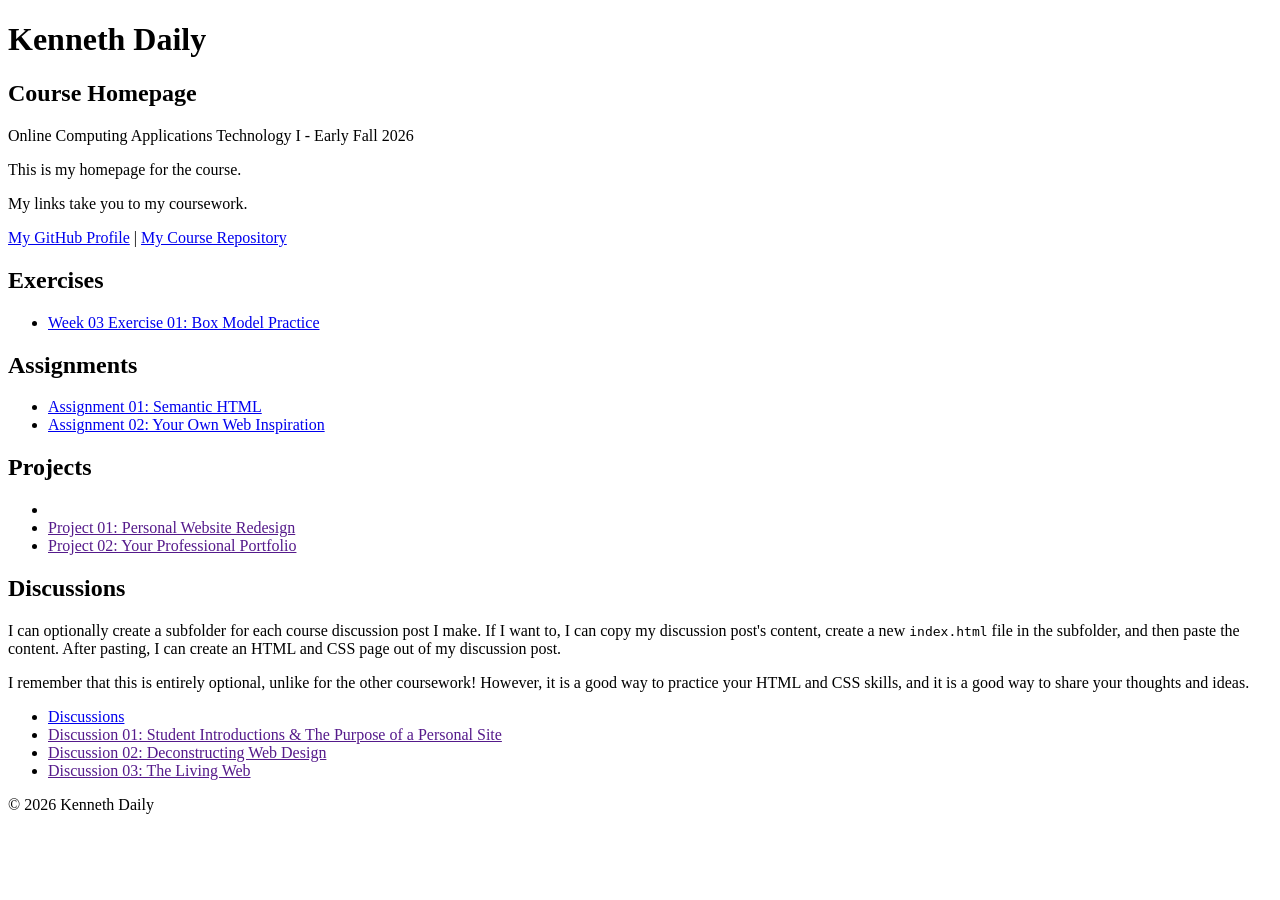
==== index.html @ c3c1f83a "modified:   index.html 	new file:   week-03-exercise-01/index.html 	new file:   week-03-exercise-01/" ====
<!DOCTYPE html>

<!--

INSTRUCTIONS: HOW TO CHANGE THIS PAGE:

1. Change "Student Name" in the title above to your real name.

2. Change "Your Name" in the big heading below to your real name.

3. Change "your-username" to your real GitHub username in both links.

4. Change "your-repo-name" to the name of this repository.

5. Change "Course Name" to the name of your class.

6. Change "Semester Year" to match when you are taking this class.

7. Add links to your work:
    - Find the words that say "Exercise 01", "Assignment 01", etc.
    - Between the quote marks in href="", put the relative link to your work in the subfolder. You can simply link to the subfolder name. Take a look at the example folders and links to see how to do this.
    - For work not yet started/completed, you can leave the href="" blank until you are ready.
    - Change the words "Exercise 01" to match the name of the exercise. Do the same for assignments and projects. If you add your discussion posts, do the same for them.
    - Do this for each piece of work you finish.

8. You can add more links by copying a whole line like this:
    <li><a href="">New Work Name</a></li>
    Then paste it below the last one in that section.

9. Save your changes and push to GitHub when you are done. Remember you can use GitHub Desktop to help you with this.

Remember: During the course, if you want, you can style your homepage to introduce your own style and aesthetics. To start, keep this page simple and plain. This is just a template to get you started. Embrace the handcrafted approach to web design and development: change things to make them your own.

Remember: You must have a GitHub account, a new GitHub repository for this course, and this file (index.html) in that repository. 

Remember: You must create subfolders for each piece of coursework as the semester progresses.

-->

<html lang="en">
    <head>
        <meta charset="UTF-8" />
        <title>Kenneth Daily</title>
        <meta charset="UTF-8" />
        <meta name="viewport" content="width=device-width, initial-scale=1.0" />
        <title>Kenneth Daily - Course Homepage</title>
    </head>

    <body>
        <header>
            <h1>Kenneth Daily</h1>
            <h2>Course Homepage</h2>
            <p>Online Computing Applications Technology I - Early Fall 2026</p>
            <p>This is my homepage for the course.</p>
            <p>My links take you to my coursework.</p>
            <nav>
                <a href="https://github.com/kedaily">My GitHub Profile</a>
                |
                <a href="https://github.com/kedaily/cmpa-3304-d01">
                    My Course Repository
                </a>
            </nav>
        </header>

        <main>
            <section>
                <h2>Exercises</h2>
                <ul>
                    <li>
                        <a href="week-03-exercise-01/">Week 03 Exercise 01: Box Model Practice </a>
                    </li>
                    
                </ul>
            </section>

            <section>
                <h2>Assignments</h2>
                <ul>
                    <li><a href="Assignment-01/index.html">Assignment 01: Semantic HTML</a></li>
                    <li><a href="Assignment-02/">Assignment 02: Your Own Web Inspiration</a></li>
                </ul>
            </section>

            <section>
                <h2>Projects</h2>
                <ul>
                    <li><a href="Projects/"></a></li>
                    <li><a href="">Project 01: Personal Website Redesign</a></li>
                    <li><a href="">Project 02: Your Professional Portfolio</a></li>
                </ul>
            </section>

            <section>
                <h2>Discussions</h2>
                <p>
                    I can optionally create a subfolder for each course
                    discussion post I make. If I want to, I can copy my
                    discussion post's content, create a new
                    <code>index.html</code>
                    file in the subfolder, and then paste the content. After
                    pasting, I can create an HTML and CSS page out of my
                    discussion post.
                </p>
                <p>
                    I remember that this is entirely optional, unlike for the
                    other coursework! However, it is a good way to practice your
                    HTML and CSS skills, and it is a good way to share your
                    thoughts and ideas.
                </p>
                <ul>
                    <li>
                        <a href="Discussions/">Discussions</a>
                    </li>
                    <li><a href="">Discussion 01: Student Introductions & The Purpose of a Personal Site</a></li>
                    <li><a href="">Discussion 02: Deconstructing Web Design</a></li>
                    <li><a href="">Discussion 03: The Living Web</a></li>
                </ul>
            </section>
        </main>

        <footer>
            <p>&copy; 2026 Kenneth Daily</p>
        </footer>
    </body>
</html>
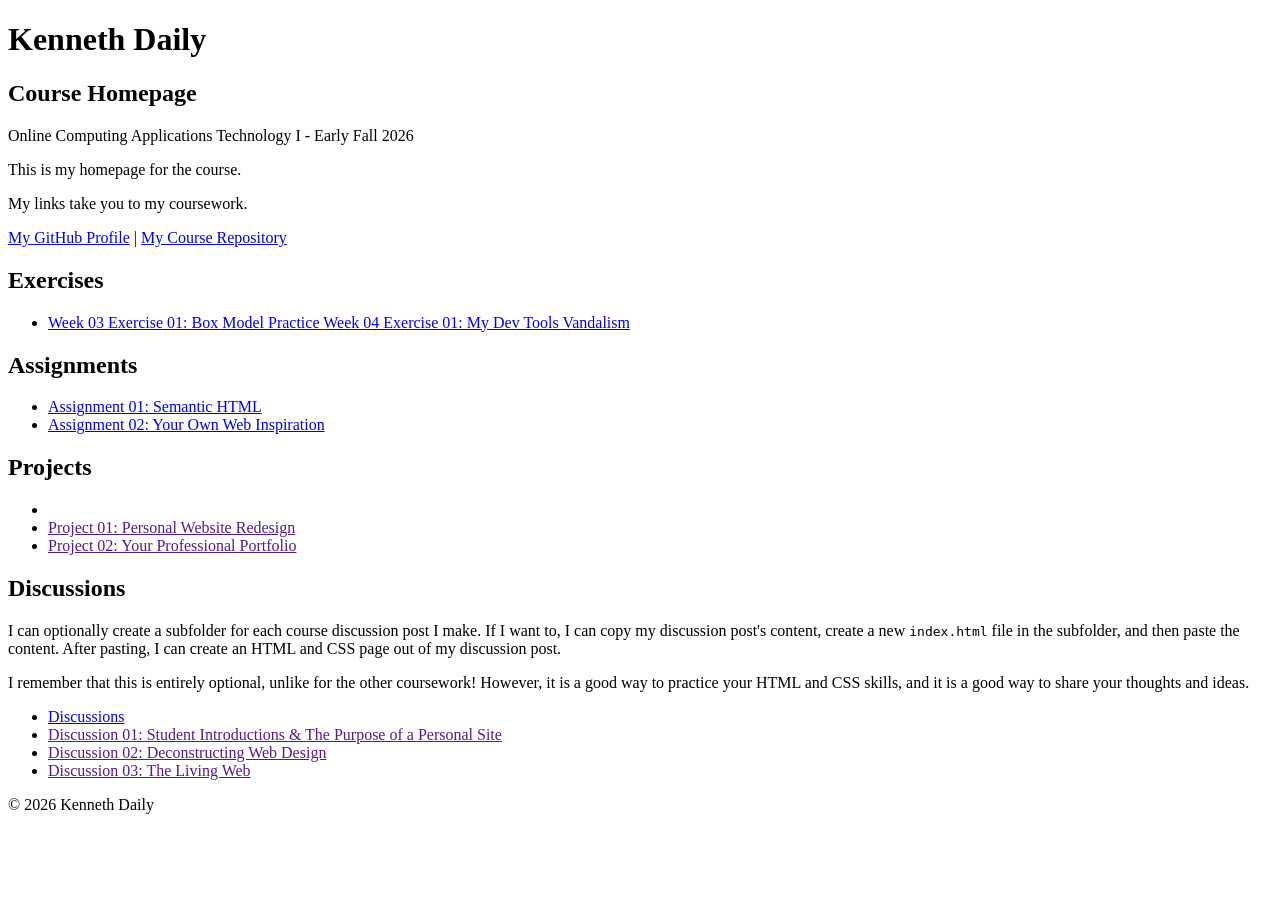
==== commit 8dc02fdd: "Updated index.html to include new week-04-exercise-01 files" ====
--- a/index.html
+++ b/index.html
@@ -68,6 +68,7 @@
                 <ul>
                     <li>
                         <a href="week-03-exercise-01/">Week 03 Exercise 01: Box Model Practice </a>
+                        <a href="week-04-exercise-01/">Week 04 Exercise 01: My Dev Tools Vandalism</a>
                     </li>
                     
                 </ul>
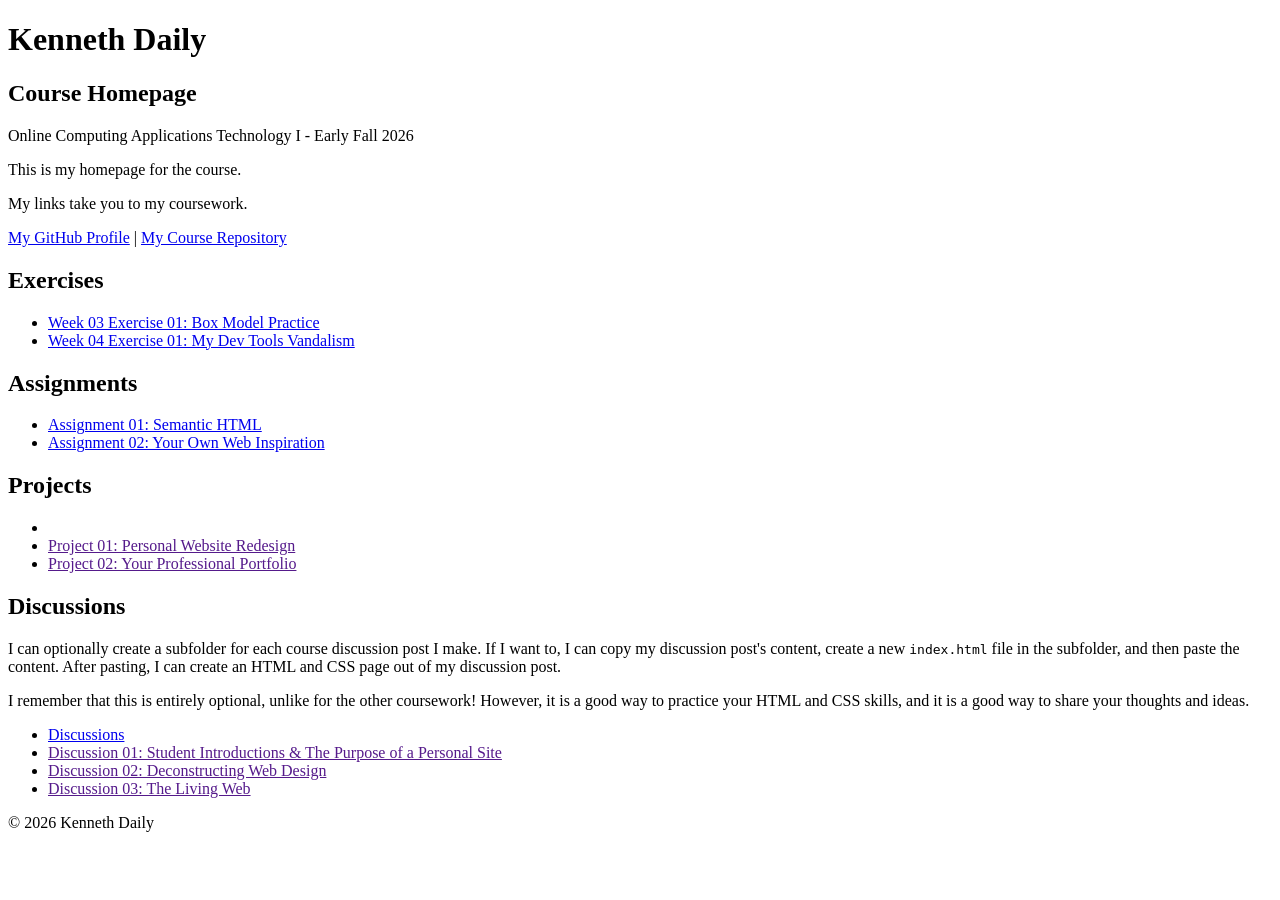
==== commit 606a4cb6: "update to list items for exercises to seperate them" ====
--- a/index.html
+++ b/index.html
@@ -66,10 +66,8 @@
             <section>
                 <h2>Exercises</h2>
                 <ul>
-                    <li>
-                        <a href="week-03-exercise-01/">Week 03 Exercise 01: Box Model Practice </a>
-                        <a href="week-04-exercise-01/">Week 04 Exercise 01: My Dev Tools Vandalism</a>
-                    </li>
+                    <li> <a href="week-03-exercise-01/">Week 03 Exercise 01: Box Model Practice </a></li>
+                    <li> <a href="week-04-exercise-01/">Week 04 Exercise 01: My Dev Tools Vandalism</a></li>
                     
                 </ul>
             </section>
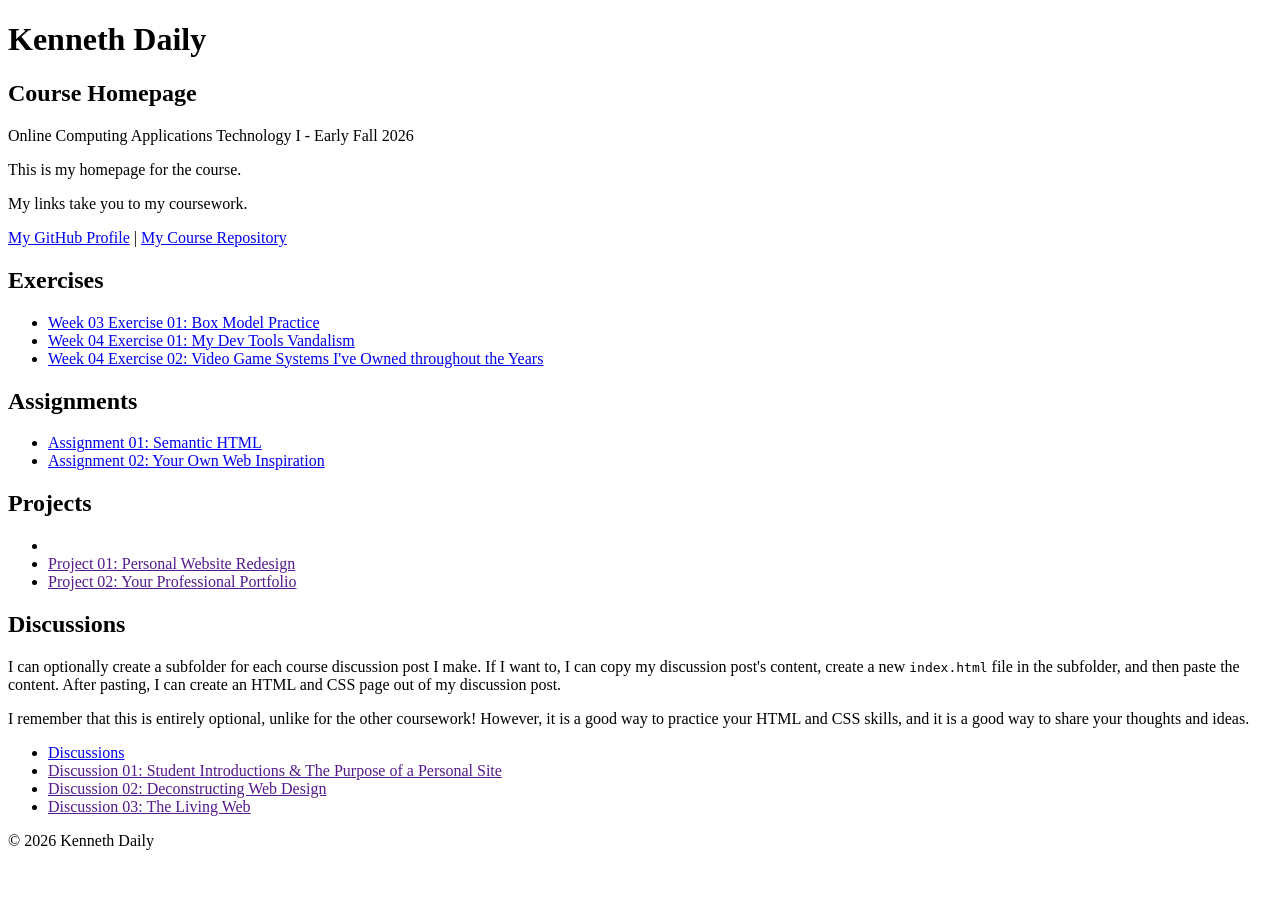
==== commit 1851c469: "Week 4 exercise 2 updates" ====
--- a/index.html
+++ b/index.html
@@ -68,7 +68,7 @@
                 <ul>
                     <li> <a href="week-03-exercise-01/">Week 03 Exercise 01: Box Model Practice </a></li>
                     <li> <a href="week-04-exercise-01/">Week 04 Exercise 01: My Dev Tools Vandalism</a></li>
-                    
+                    <li> <a href="week-04-exercise-02/">Week 04 Exercise 02: Video Game Systems I've Owned throughout the Years </a></li>
                 </ul>
             </section>
 
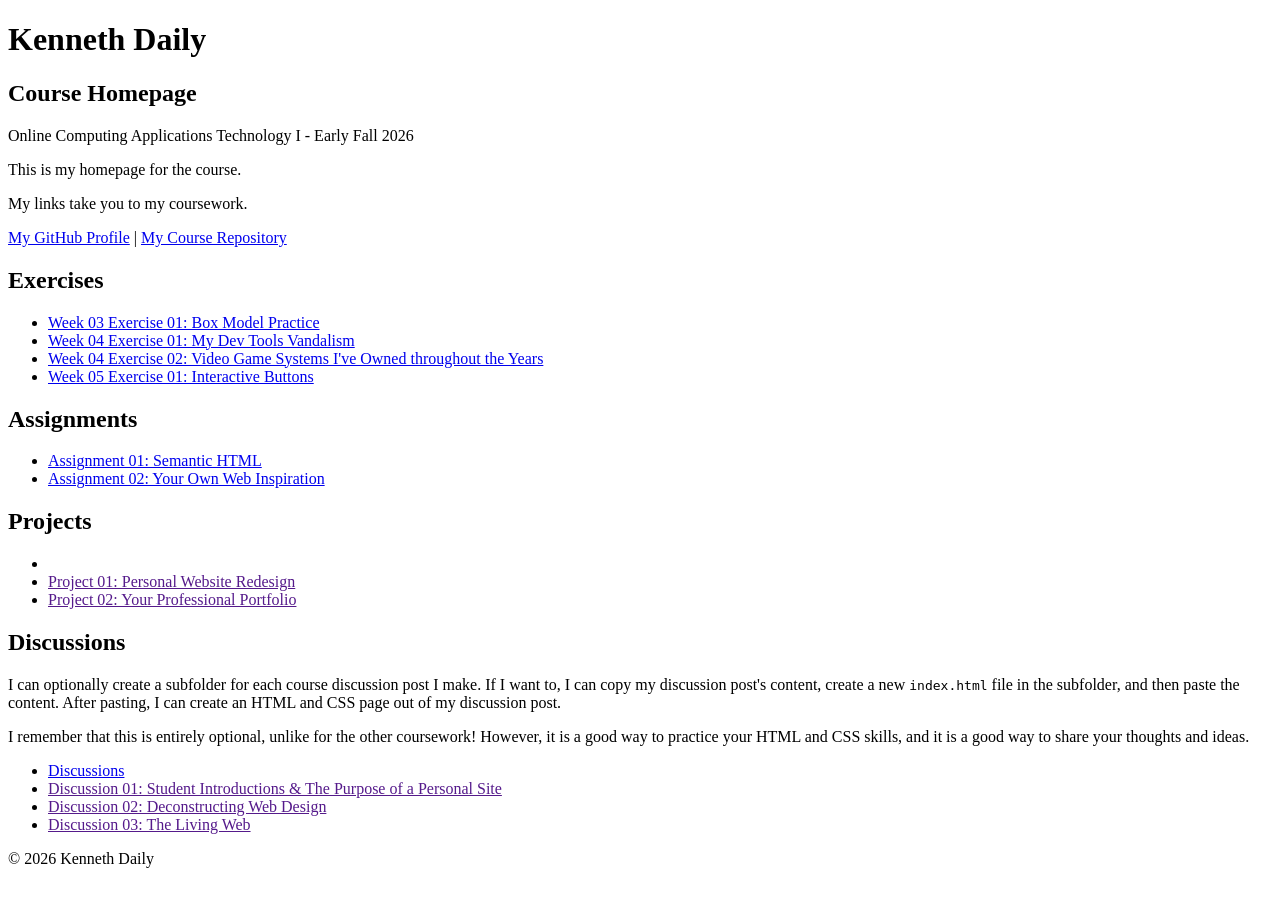
==== commit c371f0e3: "adding week-05-exercise-01 index.html, style.css and connecting to cmpa-3304-d01 folder and index.ht" ====
--- a/index.html
+++ b/index.html
@@ -69,6 +69,7 @@
                     <li> <a href="week-03-exercise-01/">Week 03 Exercise 01: Box Model Practice </a></li>
                     <li> <a href="week-04-exercise-01/">Week 04 Exercise 01: My Dev Tools Vandalism</a></li>
                     <li> <a href="week-04-exercise-02/">Week 04 Exercise 02: Video Game Systems I've Owned throughout the Years </a></li>
+                    <li> <a href="week-05-exercise-01/">Week 05 Exercise 01: Interactive Buttons</a></li>
                 </ul>
             </section>
 
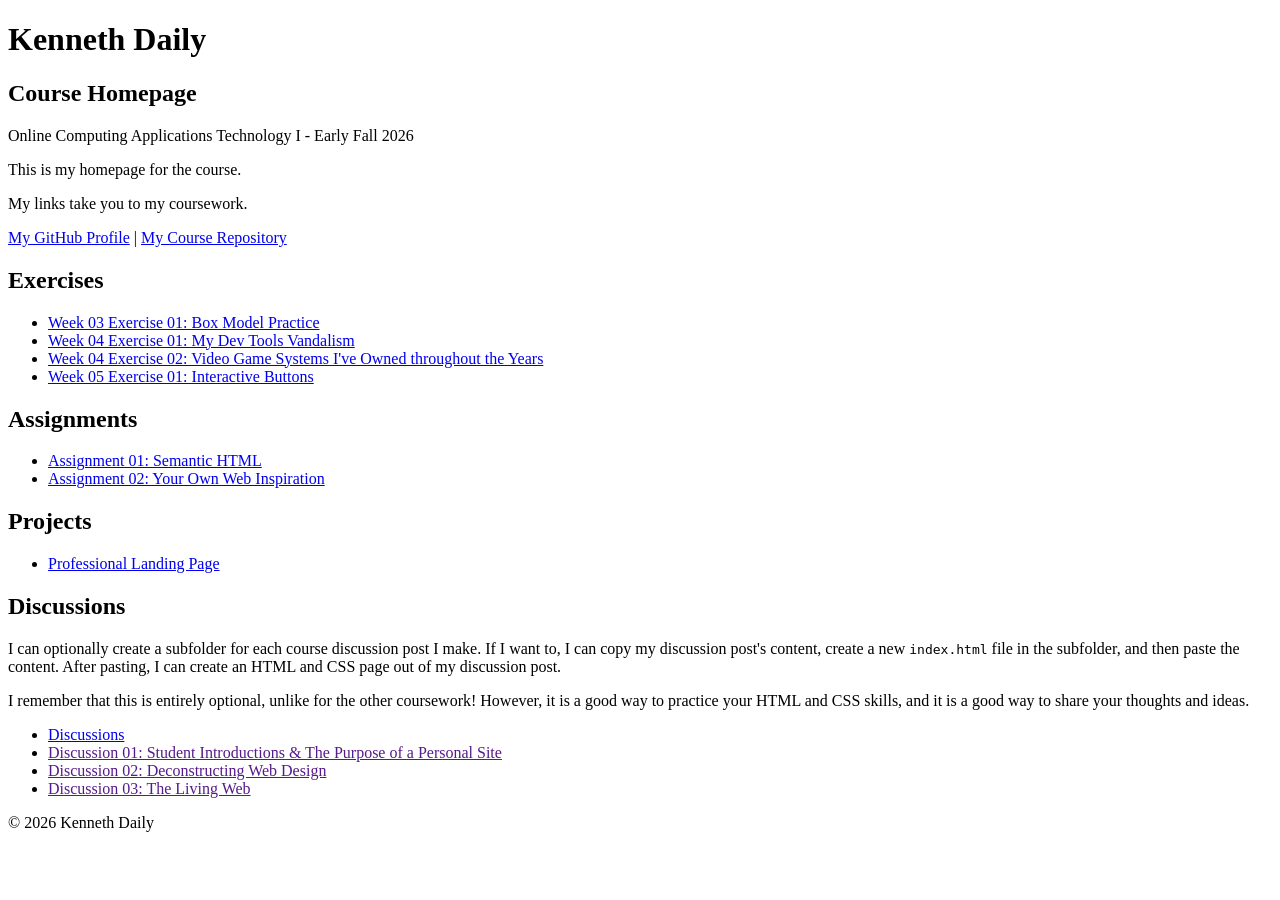
==== commit 2ea408bb: "Updated Main index.html with link to project-01 Professional Landing Page." ====
--- a/index.html
+++ b/index.html
@@ -84,9 +84,8 @@
             <section>
                 <h2>Projects</h2>
                 <ul>
-                    <li><a href="Projects/"></a></li>
-                    <li><a href="">Project 01: Personal Website Redesign</a></li>
-                    <li><a href="">Project 02: Your Professional Portfolio</a></li>
+                    <li><a href="project-01/">Professional Landing Page</a></li>
+                    
                 </ul>
             </section>
 
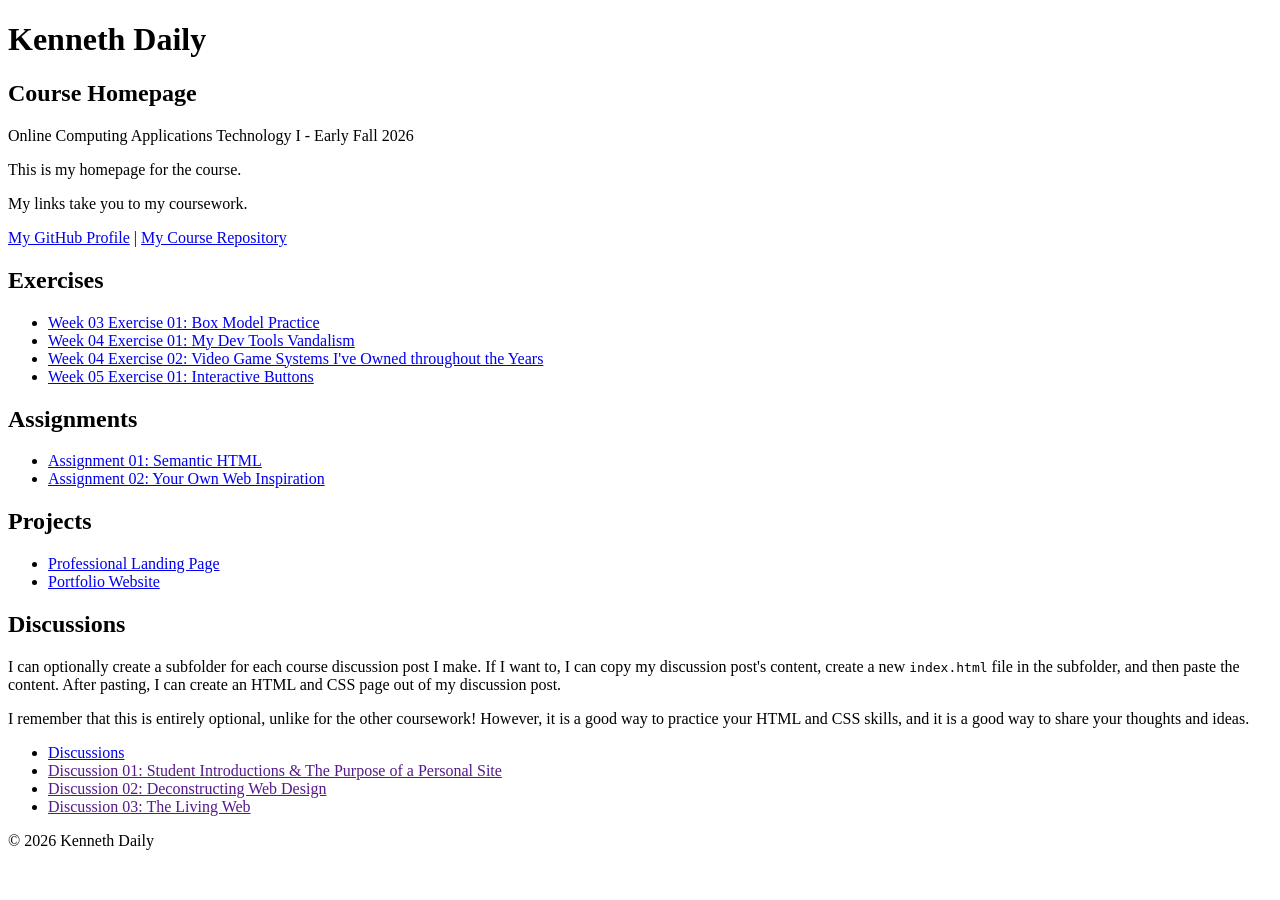
==== commit 7cdab983: "updated cmpa-3304-01 for project-02 link" ====
--- a/index.html
+++ b/index.html
@@ -85,7 +85,7 @@
                 <h2>Projects</h2>
                 <ul>
                     <li><a href="project-01/">Professional Landing Page</a></li>
-                    
+                    <li><a href="project-02/">Portfolio Website</a></li>
                 </ul>
             </section>
 
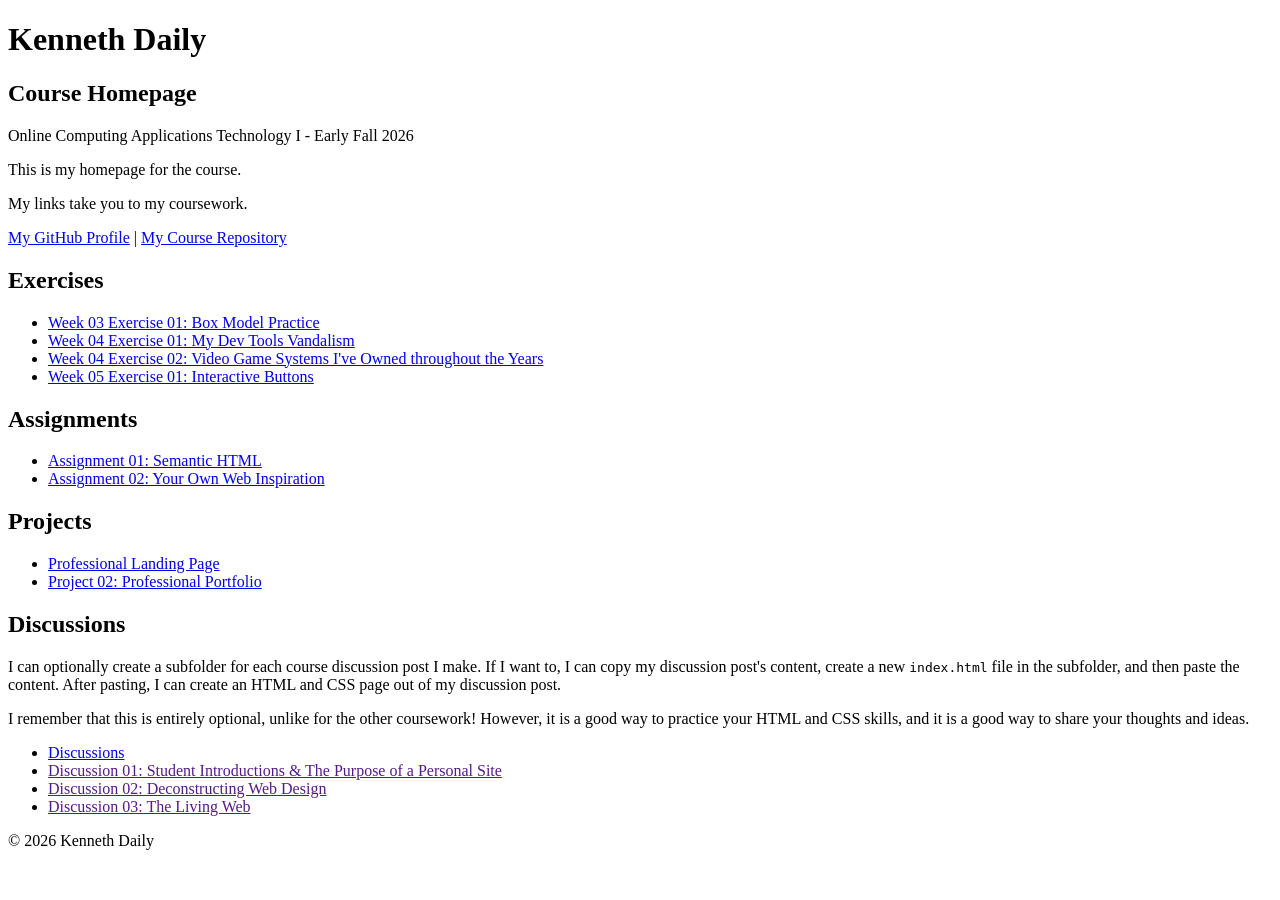
==== commit 1c53e4e3: "on course homepage fixing the link to Project 02: Professional Portfolio." ====
--- a/index.html
+++ b/index.html
@@ -85,7 +85,7 @@
                 <h2>Projects</h2>
                 <ul>
                     <li><a href="project-01/">Professional Landing Page</a></li>
-                    <li><a href="project-02/">Portfolio Website</a></li>
+                    <li><a href="project-02/">Project 02: Professional Portfolio</a></li>
                 </ul>
             </section>
 
